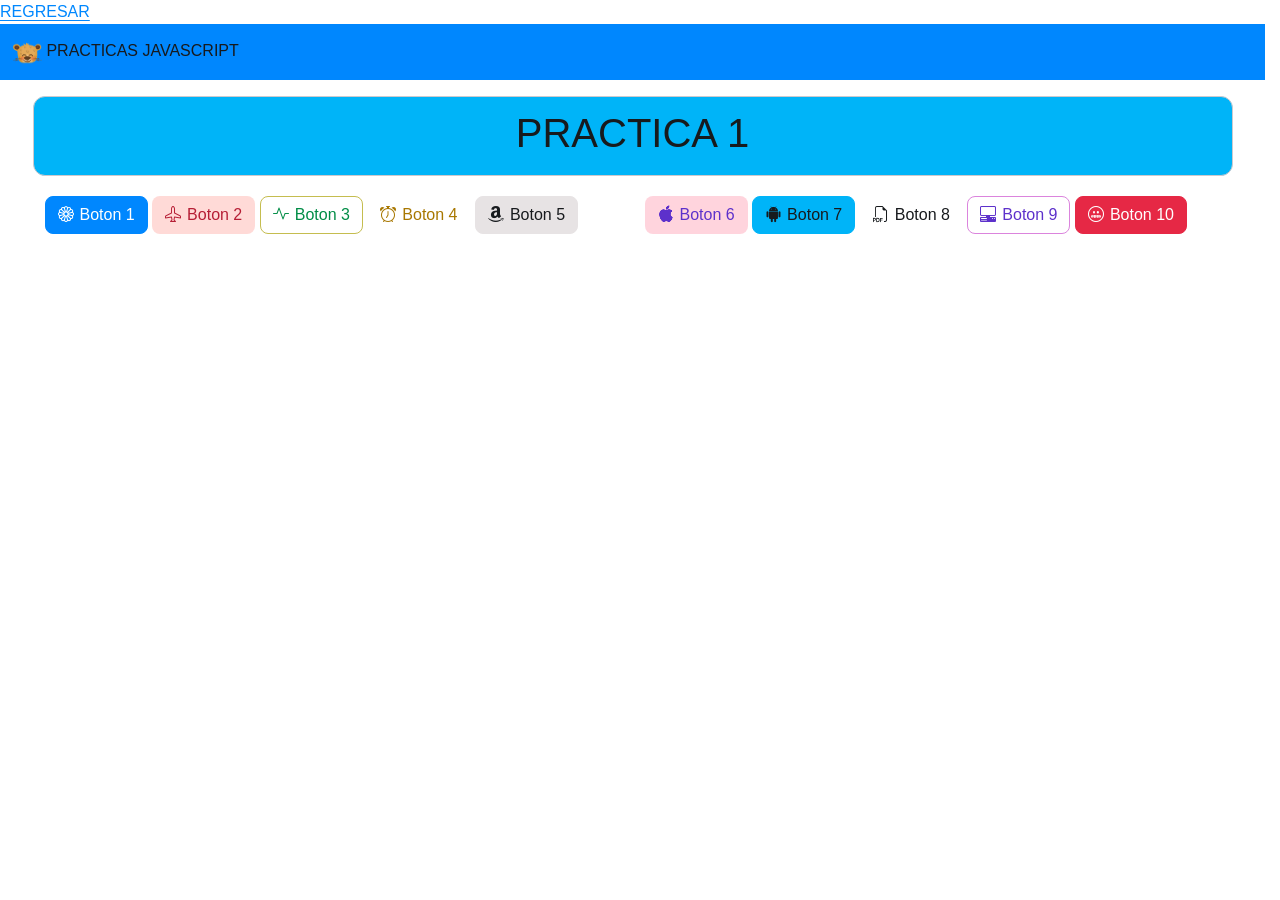
==== 01practica.html @ b4d0360c "Proyecto inicial sin video pesado" ====
<!DOCTYPE html>
<html lang="en">
<head>
    <meta charset="UTF-8">
    <meta name="viewport" content="width=device-width, initial-scale=1.0">
    <link rel="stylesheet" href="css/bootstrap.min.css">
    <link rel="stylesheet" href="https://cdn.jsdelivr.net/npm/bootstrap-icons@1.13.2/font/bootstrap-icons.min.css">
    <title>PRACTICA 1</title>
    <a href="index.html">REGRESAR</a>
</head>
<body>
    
<nav class="navbar bg-primary fg-2">
  <div class="container-fluid">
    <a class="navbar-brand" href="#">
      <img src="img/cecy.png" alt="Logo" width="30" height="24" class="d-inline-block align-text-top">
      PRACTICAS JAVASCRIPT
    </a>
  </div>
</nav>
<div class="container p-4 bg-info mt-5 card">
<h1 class="text-center">PRACTICA 1 </h1>
</div>
<div class="container p-4">
  <div class="row">
    <div class="col">
      <button class="btn-solid theme-primary my-3" onclick="mensaje()"><i class="bi bi-flower1"></i>Boton 1</button>
      <button class="btn-subtle theme-danger my-3" onclick="mensaje1()"><i class="bi bi-airplane"></i>Boton 2</button>
      <button class="btn-outline theme-success my-3" onclick="mensaje2()"><i class="bi bi-activity"></i>Boton 3</button>
      <button class="btn-text theme-warning my-3" onclick="mensaje3()"><i class="bi bi-alarm"></i>Boton 4</button>
      <button class="btn-solid theme-secondary my-3" onclick="mensaje4()"><i class="bi bi-amazon"></i>Boton 5</button>
    </div>
    <div class="col">
      <button class="btn-subtle theme-accent my-3" onclick="mensaje5()"><i class="bi bi-apple"></i>Boton 6</button>
      <button class="btn-solid theme-info my-3" onclick="mensaje6()"><i class="bi bi-android2"></i>Boton 7</button>
      <button class="btn-text theme-inverse my-3" onclick="mensaje7()"><i class="bi bi-filetype-pdf"></i>Boton 8</button>
      <button class="btn-outline theme-accent my-3" onclick="mensaje8()"><i class="bi bi-pc-display-horizontal"></i>Boton 9</button>
      <button class="btn-solid theme-danger my-3" onclick="mensaje9()"><i class="bi bi-emoji-grimace"></i>Boton 10</button>
    </div>
  </div>
</div>



    <script src="js/bootstrap.bundle.min.js"></script>
    <script src="js/sweetalert2.all.min.js"></script>
    <script>
        function mensaje(){
            Swal.fire({
                title: "Exito!",
                text: "Se ejecuto correctamente el script",
                icon: "success"
            });
        }
    </script>
    <script>
        function mensaje1(){
            Swal.fire("ESTA TRABAJANDO!");
        }
       
    </script>
    <script>
        function mensaje2(){
            Swal.fire({
                title: "EL CECY WIFI",
                text: "NO SIRVE?",
                icon: "question"
            });
        }
        
    </script>
    <script>
        function mensaje3(){
            Swal.fire({
  icon: "error",
  title: "Oops...",
  text: "NO HE ACABADO!",
  
});
        }
        
    </script>
    <script>
        function mensaje4(){
            Swal.fire({
  imageUrl: "img/cecy.png",
  imageHeight: 500,
  imageAlt: "A tall image"
});
        }
        
    </script>
    <script>
        function mensaje5(){
            Swal.fire({
  title: "<strong>JAVASCRIPT <u>ACTIVITY</u></strong>",
  icon: "info",
  html: `
    Tu no has acabado</b>,
   
  `,
  showCloseButton: true,
  showCancelButton: true,
  focusConfirm: false,
  confirmButtonText: `
    👍 Perfecto!
  `,
  confirmButtonAriaLabel: "Thumbs up, great!",
  cancelButtonText: `
    👎
  `,
  cancelButtonAriaLabel: "Thumbs down"
});
        }
        
    </script>


<script>
        function mensaje7(){
            Swal.fire({
  title: "QUIERES A RENE?",
  showDenyButton: true,
  showCancelButton: true,
  confirmButtonText: "SI",
  denyButtonText: `NO`
}).then((result) => {
  /* Read more about isConfirmed, isDenied below */
  if (result.isConfirmed) Swal.fire("EXCELENTE ELECCION!", "", "success");
  else if (result.isDenied) Swal.fire("REPROBADO", "", "info");
});
        }
        
    </script>


<script>
        function mensaje8(){
           const swalWithBootstrapButtons = Swal.mixin({
  customClass: {
    confirmButton: "btn btn-success",
    cancelButton: "btn btn-danger"
  },
  buttonsStyling: false
});
swalWithBootstrapButtons.fire({
  title: "quieres eliminar a un perro?",
  text: "seguro!",
  icon: "warning",
  showCancelButton: true,
  confirmButtonText: "Yes, eliminalo",
  cancelButtonText: "No, espera",
  reverseButtons: true
}).then((result) => {
  if (result.isConfirmed) swalWithBootstrapButtons.fire({
    title: "ELIMINADO!",
    text: "Tu has eliminado al perro",
    icon: "success"
  });
  else if (result.dismiss === Swal.DismissReason.cancel)
 /* Read more about handling dismissals below */
  swalWithBootstrapButtons.fire({
    title: "NO ELIMINADO",
    text: "TU SALVASTE AL PERRO :)",
    icon: "error"
  });
});
        }
        
    </script>




<script>
        function mensaje9(){
          Swal.fire({
  title: "CECYTEM!",
  text: "este es cecyto el dueño de todooo cecytem",
  imageUrl: "img/cecy.png",
  imageWidth: 400,
  imageHeight: 200,
  imageAlt: "Custom image"
});
        }
        
    </script>



<script>
        function mensaje6(){
         let timerInterval;
Swal.fire({
  title: "PANTALLA HTML!",
  html: "ESTA PANTALLA SE AUTODESTRUIRA EN <b></b> ",
  timer: 2000,
  timerProgressBar: true,
  didOpen: () => {
    Swal.showLoading();
    const timer = Swal.getPopup().querySelector("b");
    timerInterval = setInterval(() => {
      timer.textContent = `${Swal.getTimerLeft()}`;
    }, 100);
  },
  willClose: () => {
    clearInterval(timerInterval);
  }
}).then((result) => {
  /* Read more about handling dismissals below */
  if (result.dismiss === Swal.DismissReason.timer) console.log("I was closed by the timer");
});
        }
        
    </script>



</body>
</html>
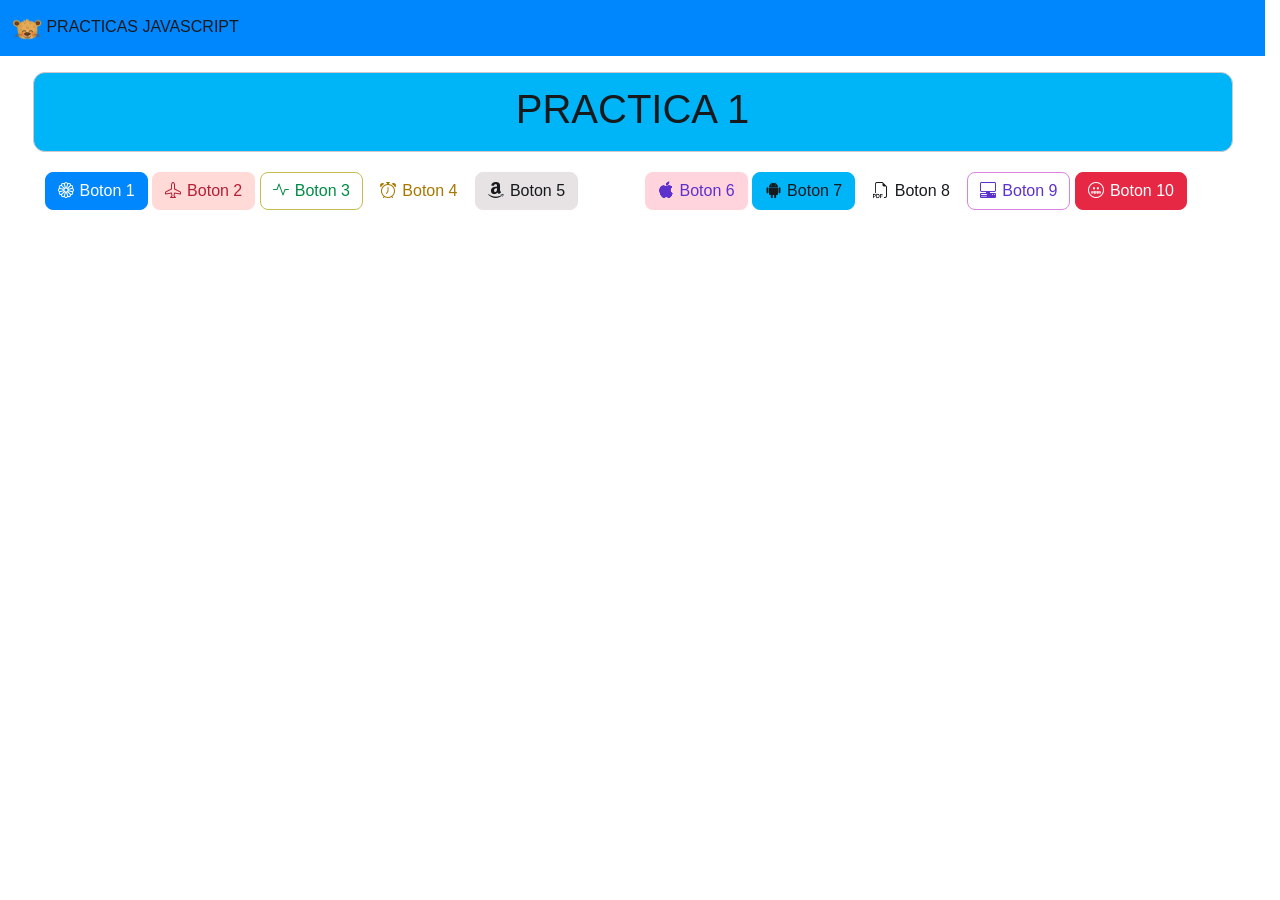
==== commit aaf38088: "Actualizacion completa de la calculadora de IMC" ====
--- a/01practica.html
+++ b/01practica.html
@@ -6,13 +6,13 @@
     <link rel="stylesheet" href="css/bootstrap.min.css">
     <link rel="stylesheet" href="https://cdn.jsdelivr.net/npm/bootstrap-icons@1.13.2/font/bootstrap-icons.min.css">
     <title>PRACTICA 1</title>
-    <a href="index.html">REGRESAR</a>
+   
 </head>
 <body>
     
 <nav class="navbar bg-primary fg-2">
   <div class="container-fluid">
-    <a class="navbar-brand" href="#">
+    <a class="navbar-brand" href="index.html">
       <img src="img/cecy.png" alt="Logo" width="30" height="24" class="d-inline-block align-text-top">
       PRACTICAS JAVASCRIPT
     </a>
